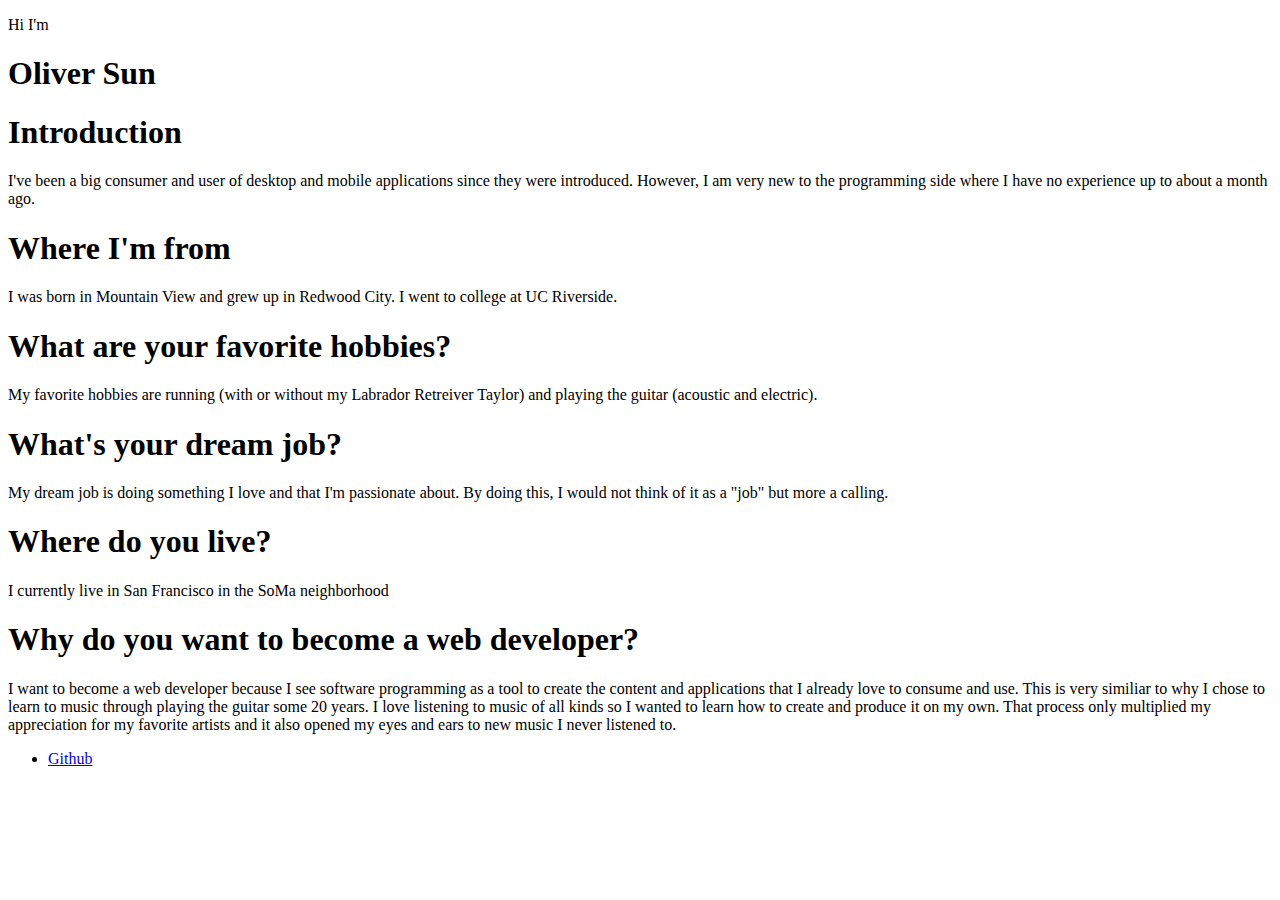
==== index.html @ b80b5e72 "upadated pre-work-about-me index.html file with my personal info" ====
<!doctype html>

<html lang="en">

<head>
    <meta charset="utf-8">

    <title>About Me</title>
    <link rel="stylesheet" href="css/style.css">

</head>

<body>
    <header class='masthead'>
        <p class='masthead-intro'>Hi I'm</p>
        <h1 class='masthead-heading'>Oliver Sun</h1>
    </header>
    <section class="details">
      <h1>Introduction</h1>
      <p>I've been a big consumer and user of desktop and mobile applications since they were introduced.  However, I am very new to the programming side where I have no experience up to about a month ago.</p>
      <h1>Where I'm from</h1>
      <p>I was born in Mountain View and grew up in Redwood City.  I went to college at UC Riverside.</p>
      <h1>What are your favorite hobbies?</h1>
      <p>My favorite hobbies are running (with or without my Labrador Retreiver Taylor) and playing the guitar (acoustic and electric).</p>
      <h1>What's your dream job?</h1>
      <p>My dream job is doing something I love and that I'm passionate about.  By doing this, I would not think of it as a "job" but more a calling.</p>
      <h1>Where do you live?</h1>
      <p>I currently live in San Francisco in the SoMa neighborhood</p>
      <h1>Why do you want to become a web developer?</h1>
      <p>I want to become a web developer because I see software programming as a tool to create the content and applications that I already love to consume and use.  This is very similiar to why I chose to learn to music through playing the guitar some 20 years.  I love listening to music of all kinds so I wanted to learn how to create and produce it on my own.  That process only multiplied my appreciation for my favorite artists and it also opened my eyes and ears to new music I never listened to.</p>
    </section>

    <footer id="footer">
        <ul class="social">
          <li><a href="http://www.github.com/usernamehere">Github</a></li>
        </ul>
    </footer>
</body>

</html>
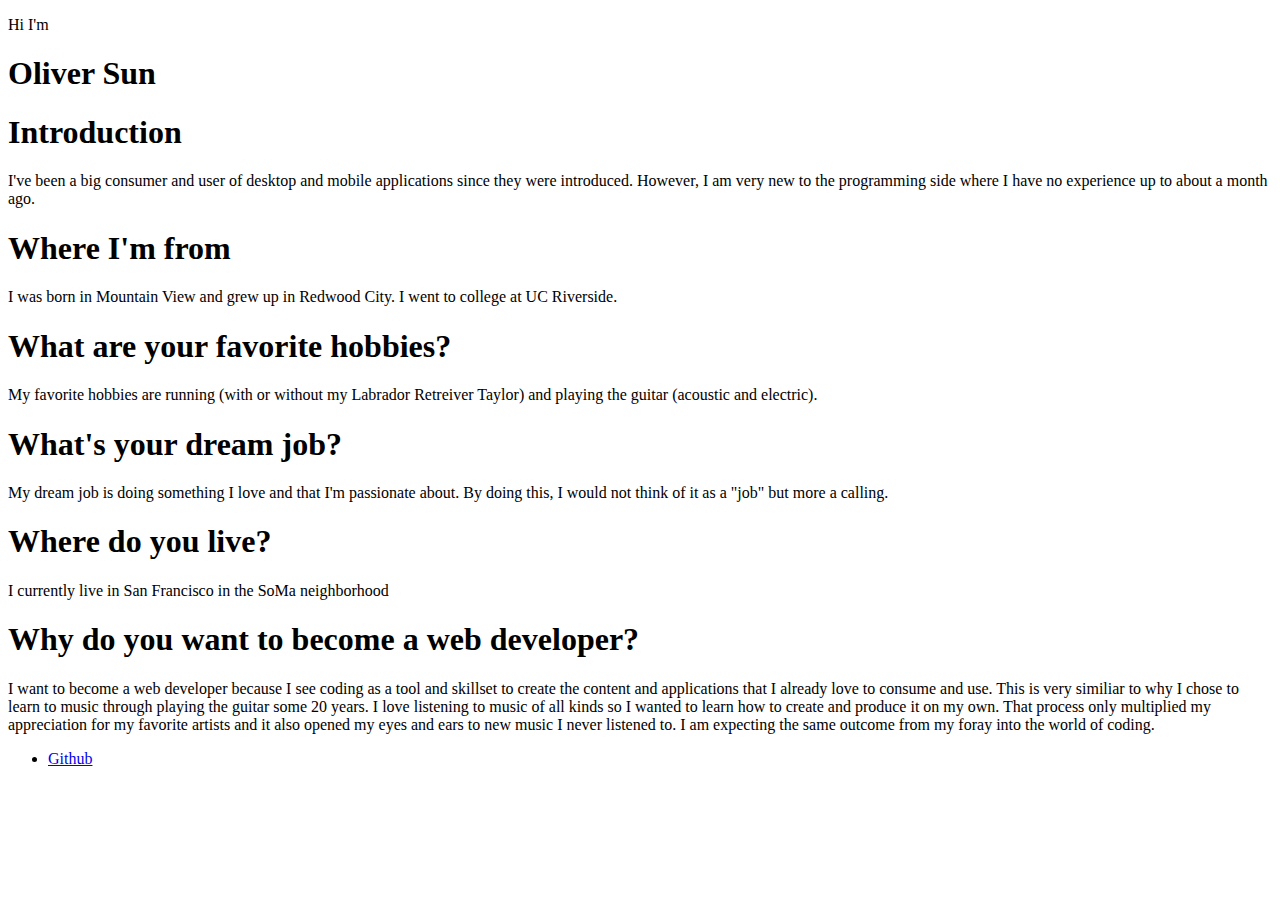
==== commit fa7d51c2: "updated the last <p> in <section>" ====
--- a/index.html
+++ b/index.html
@@ -27,7 +27,7 @@
       <h1>Where do you live?</h1>
       <p>I currently live in San Francisco in the SoMa neighborhood</p>
       <h1>Why do you want to become a web developer?</h1>
-      <p>I want to become a web developer because I see software programming as a tool to create the content and applications that I already love to consume and use.  This is very similiar to why I chose to learn to music through playing the guitar some 20 years.  I love listening to music of all kinds so I wanted to learn how to create and produce it on my own.  That process only multiplied my appreciation for my favorite artists and it also opened my eyes and ears to new music I never listened to.</p>
+      <p>I want to become a web developer because I see coding as a tool and skillset to create the content and applications that I already love to consume and use.  This is very similiar to why I chose to learn to music through playing the guitar some 20 years.  I love listening to music of all kinds so I wanted to learn how to create and produce it on my own.  That process only multiplied my appreciation for my favorite artists and it also opened my eyes and ears to new music I never listened to.  I am expecting the same outcome from my foray into the world of coding.</p>
     </section>
 
     <footer id="footer">
